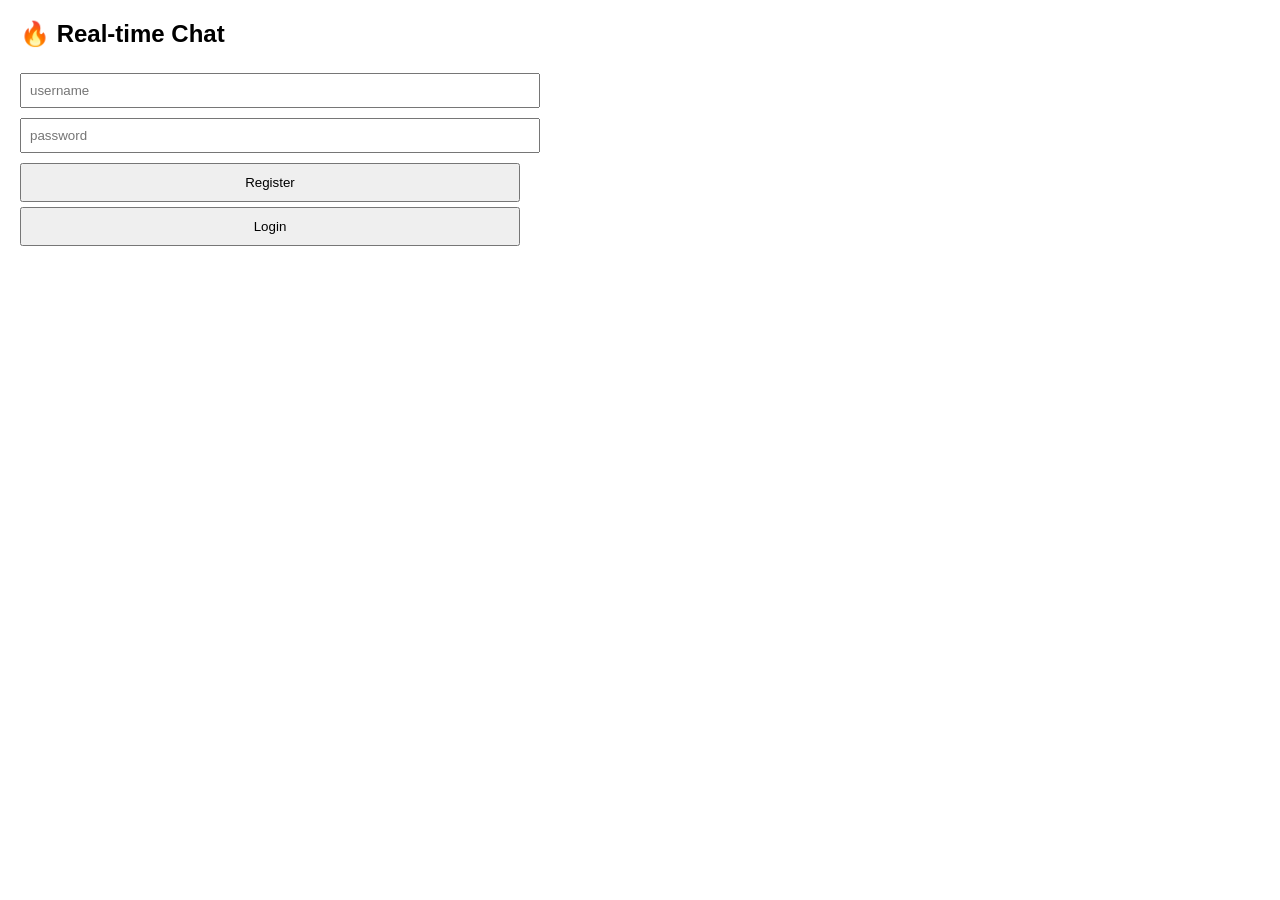
==== web/index.html @ ea5d7f6f "quth" ====
<!DOCTYPE html>
<html lang="en">
<head>
    <meta charset="UTF-8" />
    <title>Chat</title>
    <style>
        body {
            font-family: Arial;
            margin: 20px;
        }

        #auth, #chatBox {
            max-width: 500px;
            margin-bottom: 20px;
        }

        #chat {
            border: 1px solid #ccc;
            height: 300px;
            overflow-y: scroll;
            padding: 10px;
        }

        input {
            padding: 8px;
            margin: 5px 0;
            width: 100%;
        }

        button {
            padding: 10px;
            margin-top: 5px;
            width: 100%;
            cursor: pointer;
        }

        .hidden {
            display: none;
        }

        .msg {
            margin: 4px 0;
        }

        .user {
            font-weight: bold;
        }
    </style>
</head>
<body>

<h2>🔥 Real-time Chat</h2>

<!-- AUTH -->
<div id="auth">
    <input id="username" placeholder="username" />
    <input id="password" type="password" placeholder="password" />

    <button onclick="register()">Register</button>
    <button onclick="login()">Login</button>
</div>

<!-- CHAT -->
<div id="chatBox" class="hidden">

    <div id="chat"></div>

    <input id="msg" placeholder="type message..." />
    <button onclick="sendMsg()">Send</button>

    <button onclick="logout()">Logout</button>
</div>

<script>
let ws = null;
let token = localStorage.getItem("token");

function showChat() {
    document.getElementById("auth").classList.add("hidden");
    document.getElementById("chatBox").classList.remove("hidden");
    connectWS();
}

function showAuth() {
    document.getElementById("auth").classList.remove("hidden");
    document.getElementById("chatBox").classList.add("hidden");
}

async function register() {
    const res = await fetch("/register", {
        method: "POST",
        headers: {"Content-Type": "application/json"},
        body: JSON.stringify({
            username: document.getElementById("username").value,
            password: document.getElementById("password").value
        })
    });

    alert(await res.text());
}

async function login() {
    const res = await fetch("/login", {
        method: "POST",
        headers: {"Content-Type": "application/json"},
        body: JSON.stringify({
            username: document.getElementById("username").value,
            password: document.getElementById("password").value
        })
    });

    if (!res.ok) {
        alert("Invalid login");
        return;
    }

    const data = await res.json();
    token = data.token;

    localStorage.setItem("token", token);
    showChat();
}

function connectWS() {
    ws = new WebSocket("ws://77.223.101.245:8080/ws?token=" + token);

    ws.onmessage = (e) => {
        const msg = JSON.parse(e.data);

        const div = document.createElement("div");
        div.innerHTML = `<b>${msg.username}</b>: ${msg.text}`;

        document.getElementById("chat").appendChild(div);
    };

    ws.onclose = () => {
        alert("Disconnected");
        logout();
    };
}

function sendMsg() {
    ws.send(JSON.stringify({
        text: document.getElementById("msg").value
    }));

    document.getElementById("msg").value = "";
}

function logout() {
    localStorage.removeItem("token");
    token = null;

    if (ws) ws.close();
    ws = null;

    showAuth();
}

if (token) showChat();
else showAuth();
</script>

</body>
</html>
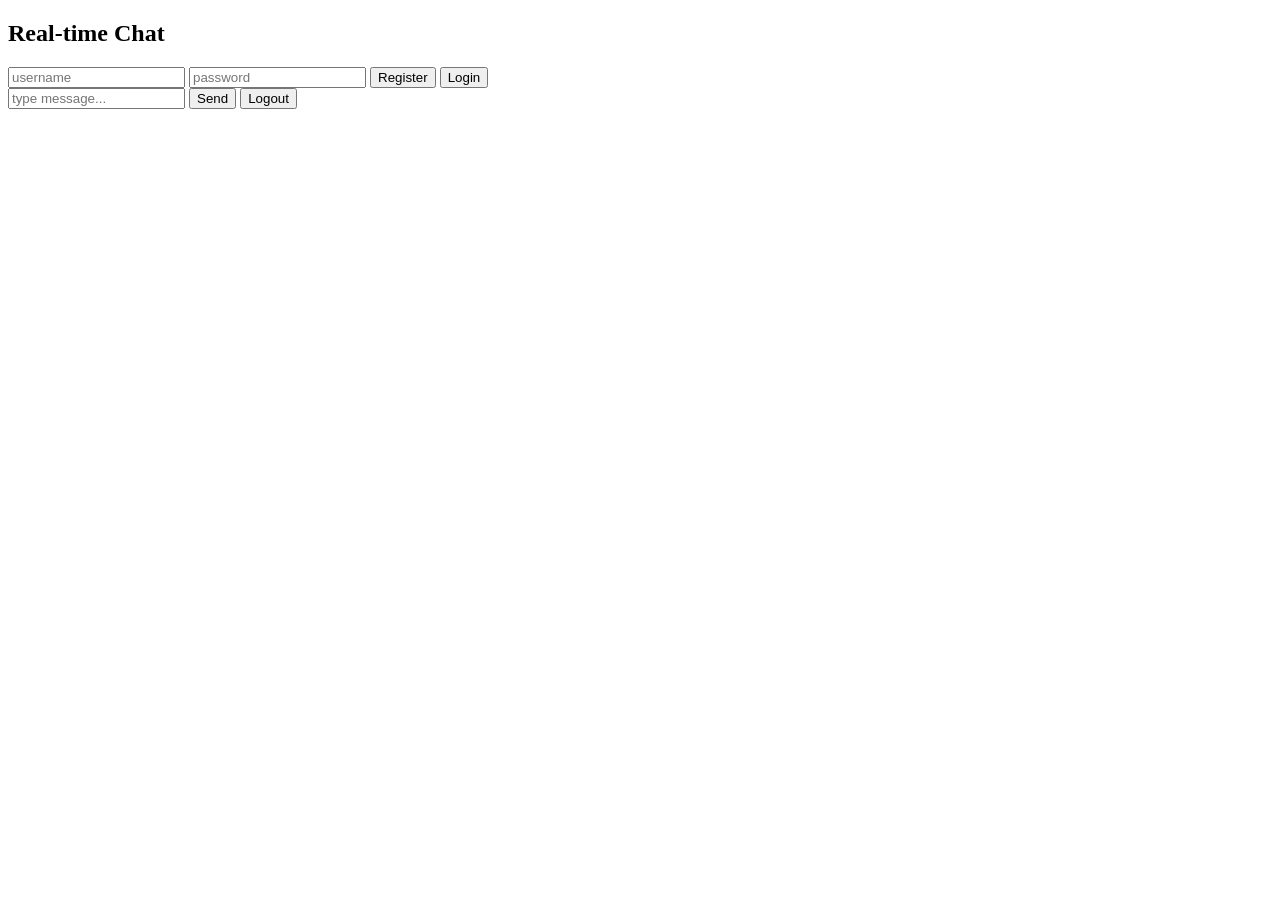
==== commit 5ec9dfd0: "Message History" ====
--- a/web/index.html
+++ b/web/index.html
@@ -2,56 +2,15 @@
 <html lang="en">
 <head>
     <meta charset="UTF-8" />
+    <meta name="viewport" content="width=device-width, initial-scale=1.0" />
     <title>Chat</title>
-    <style>
-        body {
-            font-family: Arial;
-            margin: 20px;
-        }
 
-        #auth, #chatBox {
-            max-width: 500px;
-            margin-bottom: 20px;
-        }
-
-        #chat {
-            border: 1px solid #ccc;
-            height: 300px;
-            overflow-y: scroll;
-            padding: 10px;
-        }
-
-        input {
-            padding: 8px;
-            margin: 5px 0;
-            width: 100%;
-        }
-
-        button {
-            padding: 10px;
-            margin-top: 5px;
-            width: 100%;
-            cursor: pointer;
-        }
-
-        .hidden {
-            display: none;
-        }
-
-        .msg {
-            margin: 4px 0;
-        }
-
-        .user {
-            font-weight: bold;
-        }
-    </style>
+    <link rel="stylesheet" href="/css/style.css">
 </head>
 <body>
 
-<h2>🔥 Real-time Chat</h2>
+<h2>Real-time Chat</h2>
 
-<!-- AUTH -->
 <div id="auth">
     <input id="username" placeholder="username" />
     <input id="password" type="password" placeholder="password" />
@@ -60,106 +19,17 @@
     <button onclick="login()">Login</button>
 </div>
 
-<!-- CHAT -->
 <div id="chatBox" class="hidden">
 
     <div id="chat"></div>
 
     <input id="msg" placeholder="type message..." />
+
     <button onclick="sendMsg()">Send</button>
-
     <button onclick="logout()">Logout</button>
 </div>
 
-<script>
-let ws = null;
-let token = localStorage.getItem("token");
-
-function showChat() {
-    document.getElementById("auth").classList.add("hidden");
-    document.getElementById("chatBox").classList.remove("hidden");
-    connectWS();
-}
-
-function showAuth() {
-    document.getElementById("auth").classList.remove("hidden");
-    document.getElementById("chatBox").classList.add("hidden");
-}
-
-async function register() {
-    const res = await fetch("/register", {
-        method: "POST",
-        headers: {"Content-Type": "application/json"},
-        body: JSON.stringify({
-            username: document.getElementById("username").value,
-            password: document.getElementById("password").value
-        })
-    });
-
-    alert(await res.text());
-}
-
-async function login() {
-    const res = await fetch("/login", {
-        method: "POST",
-        headers: {"Content-Type": "application/json"},
-        body: JSON.stringify({
-            username: document.getElementById("username").value,
-            password: document.getElementById("password").value
-        })
-    });
-
-    if (!res.ok) {
-        alert("Invalid login");
-        return;
-    }
-
-    const data = await res.json();
-    token = data.token;
-
-    localStorage.setItem("token", token);
-    showChat();
-}
-
-function connectWS() {
-    ws = new WebSocket("ws://77.223.101.245:8080/ws?token=" + token);
-
-    ws.onmessage = (e) => {
-        const msg = JSON.parse(e.data);
-
-        const div = document.createElement("div");
-        div.innerHTML = `<b>${msg.username}</b>: ${msg.text}`;
-
-        document.getElementById("chat").appendChild(div);
-    };
-
-    ws.onclose = () => {
-        alert("Disconnected");
-        logout();
-    };
-}
-
-function sendMsg() {
-    ws.send(JSON.stringify({
-        text: document.getElementById("msg").value
-    }));
-
-    document.getElementById("msg").value = "";
-}
-
-function logout() {
-    localStorage.removeItem("token");
-    token = null;
-
-    if (ws) ws.close();
-    ws = null;
-
-    showAuth();
-}
-
-if (token) showChat();
-else showAuth();
-</script>
+<script src="/js/app.js"></script>
 
 </body>
 </html>
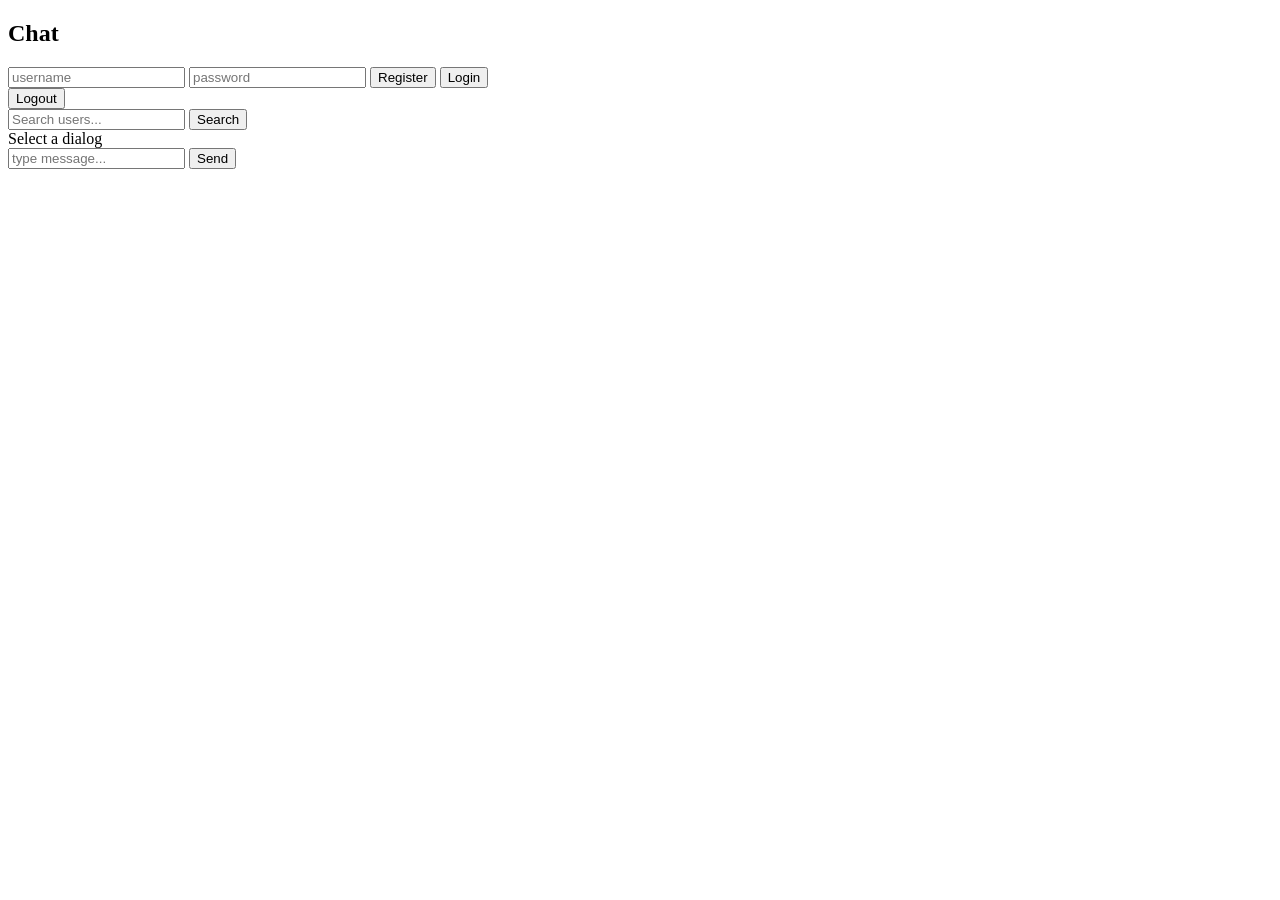
==== commit 546439b0: "added dialogs" ====
--- a/web/index.html
+++ b/web/index.html
@@ -4,29 +4,43 @@
     <meta charset="UTF-8" />
     <meta name="viewport" content="width=device-width, initial-scale=1.0" />
     <title>Chat</title>
-
     <link rel="stylesheet" href="/css/style.css">
 </head>
 <body>
 
-<h2>Real-time Chat</h2>
-
 <div id="auth">
-    <input id="username" placeholder="username" />
-    <input id="password" type="password" placeholder="password" />
-
-    <button onclick="register()">Register</button>
-    <button onclick="login()">Login</button>
+    <div class="auth-card">
+        <h2>Chat</h2>
+        <input id="username" placeholder="username" />
+        <input id="password" type="password" placeholder="password" />
+        <button onclick="register()">Register</button>
+        <button onclick="login()">Login</button>
+    </div>
 </div>
 
 <div id="chatBox" class="hidden">
+    <div id="topbar">
+        <div id="me"></div>
+        <button onclick="logout()">Logout</button>
+    </div>
 
-    <div id="chat"></div>
+    <div id="app">
+        <aside id="sidebar">
+            <input id="searchInput" placeholder="Search users..." />
+            <button onclick="searchUsers()">Search</button>
+            <div id="searchResults"></div>
+            <div id="dialogs"></div>
+        </aside>
 
-    <input id="msg" placeholder="type message..." />
-
-    <button onclick="sendMsg()">Send</button>
-    <button onclick="logout()">Logout</button>
+        <main id="chatPane">
+            <div id="chatHeader">Select a dialog</div>
+            <div id="chat"></div>
+            <div id="composer">
+                <input id="msg" placeholder="type message..." />
+                <button onclick="sendMsg()">Send</button>
+            </div>
+        </main>
+    </div>
 </div>
 
 <script src="/js/app.js"></script>
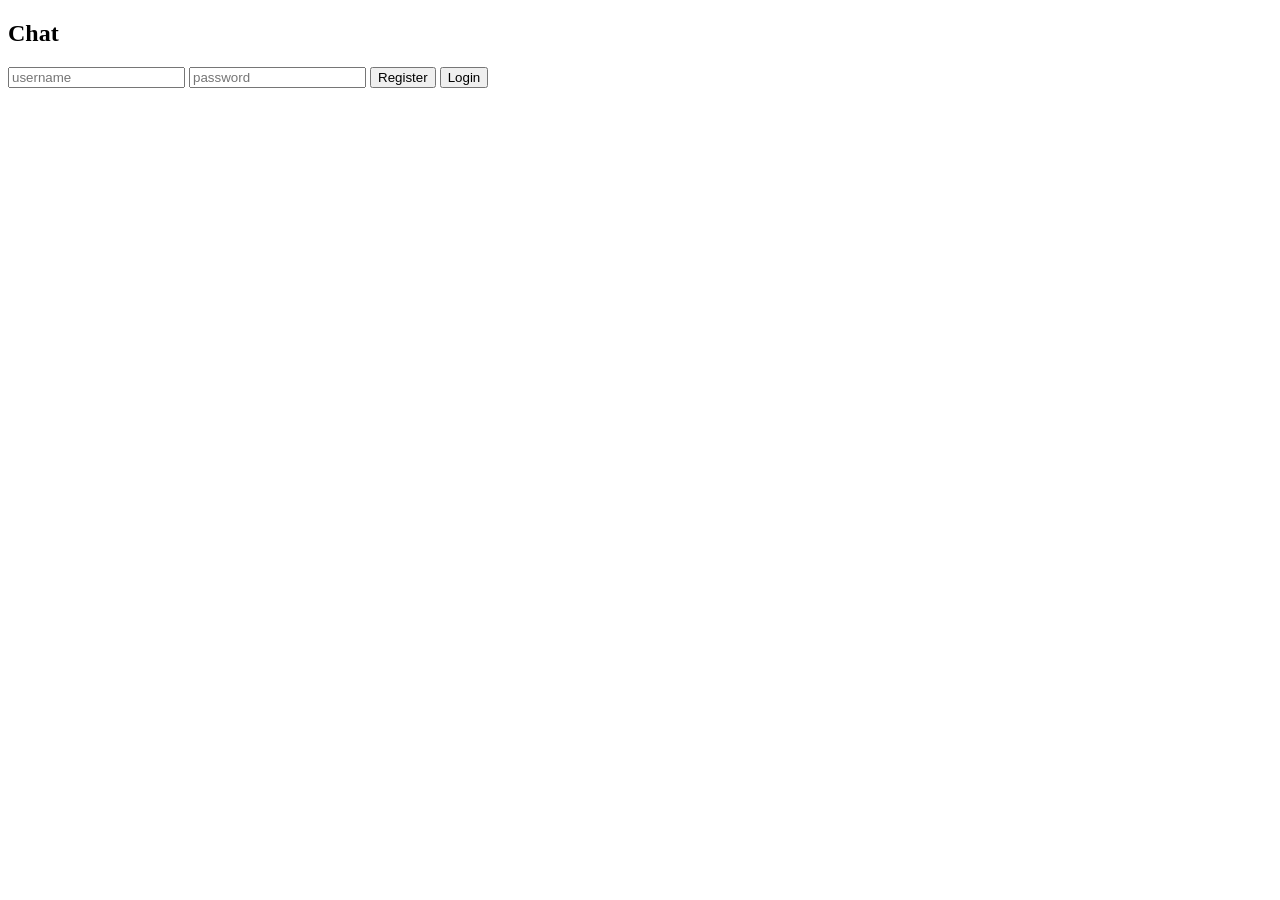
==== commit 9a1d2794: "." ====
--- a/web/index.html
+++ b/web/index.html
@@ -3,47 +3,22 @@
 <head>
     <meta charset="UTF-8" />
     <meta name="viewport" content="width=device-width, initial-scale=1.0" />
-    <title>Chat</title>
+    <title>Login</title>
     <link rel="stylesheet" href="/css/style.css">
+    <script src="/js/auth.js" defer></script>
 </head>
 <body>
 
 <div id="auth">
     <div class="auth-card">
         <h2>Chat</h2>
+        <div id="status"></div>
         <input id="username" placeholder="username" />
         <input id="password" type="password" placeholder="password" />
-        <button onclick="register()">Register</button>
-        <button onclick="login()">Login</button>
+        <button id="registerBtn" type="button">Register</button>
+        <button id="loginBtn" type="button">Login</button>
     </div>
 </div>
 
-<div id="chatBox" class="hidden">
-    <div id="topbar">
-        <div id="me"></div>
-        <button onclick="logout()">Logout</button>
-    </div>
-
-    <div id="app">
-        <aside id="sidebar">
-            <input id="searchInput" placeholder="Search users..." />
-            <button onclick="searchUsers()">Search</button>
-            <div id="searchResults"></div>
-            <div id="dialogs"></div>
-        </aside>
-
-        <main id="chatPane">
-            <div id="chatHeader">Select a dialog</div>
-            <div id="chat"></div>
-            <div id="composer">
-                <input id="msg" placeholder="type message..." />
-                <button onclick="sendMsg()">Send</button>
-            </div>
-        </main>
-    </div>
-</div>
-
-<script src="/js/app.js"></script>
-
 </body>
 </html>
